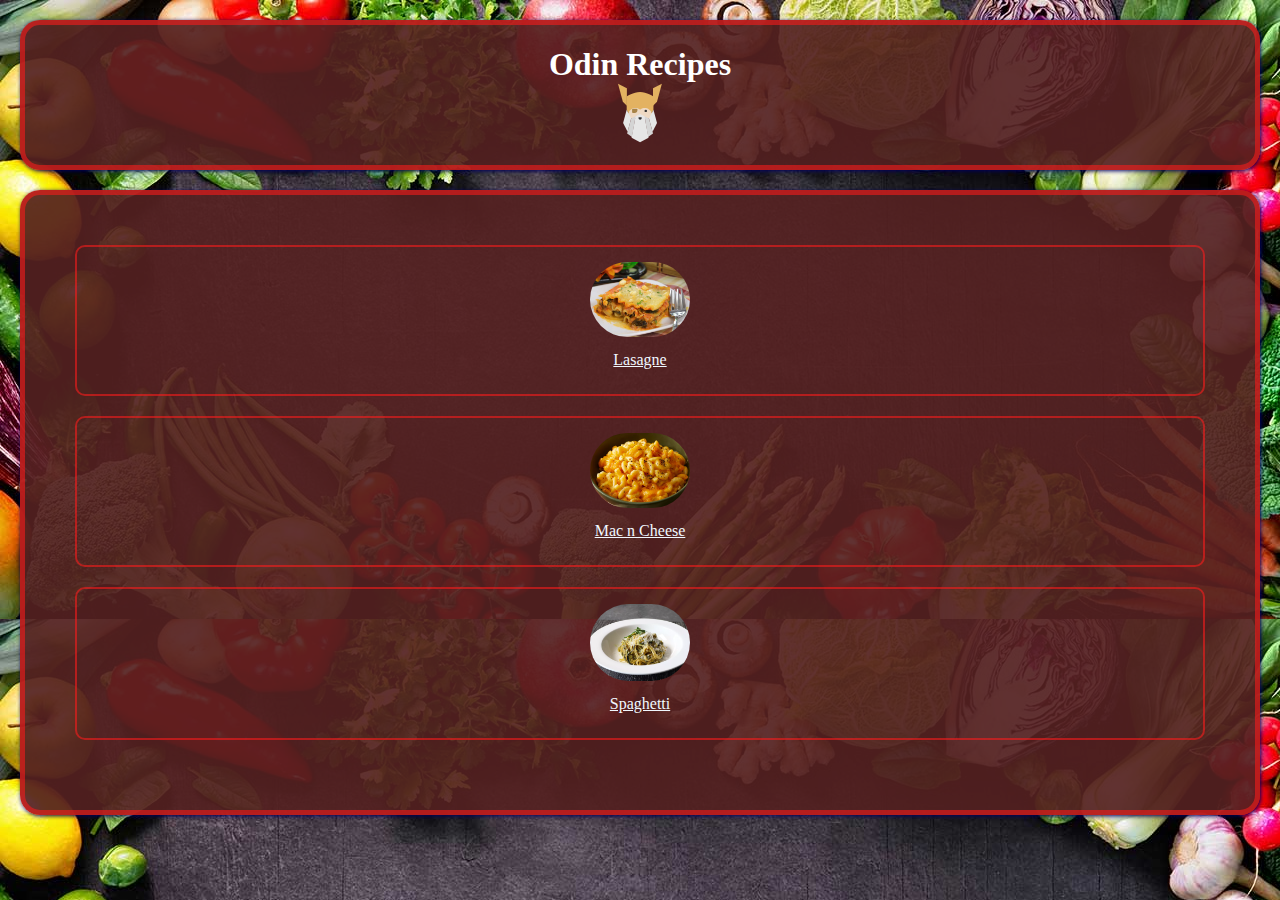
==== index.html @ ae75cda2 "Fix / on styles.css" ====
<!DOCTYPE html>
<html lang="en">
    <head>
        <meta charset="utf-8">
        <meta name="viewport">
        <title>Odin Recipes</title>
        <link rel="stylesheet" href="styles.css">
    </head>
    <body>
        <!-- Make the header stand out more -->
        <header>
        <div class="container one">
            <h1 class="title">Odin Recipes
                <img id="odin-image" src="/images/Odin.svg">
            </h1>    
        </div>
        </header>
        <div>
            <!-- Make the images and links clickable -->
            <ul class="container two">
                <div class="space">
                    <li>
                        <img class="food-img" src="/images/lasagne.webp"><br><a class="recipe" href="recipes/lasagne.html">Lasagne</a>
                    </li> 
                </div>
                <div class="space">
                    <li>
                        <img class="food-img" src="/images/Slow-Cooker-Mac-n-Cheese.webp"><br><a class="recipe" href="recipes/mac-n-cheese.html">Mac n Cheese</a>
                    </li> 
                </div>
                <div class="space">
                    <li>
                        <img class="food-img" src="/images/spaghetti-alla-nerano.webp"><br><a class="recipe" href="recipes/spaghetti.html">Spaghetti</a>
                    </li> 
                </div>
             </ul>
        </div>
        <!-- Give a footer -->
    </body>
</html>
---- styles.css ----
* {
    font-size: 22;
    color: white;
    box-sizing: border-box;
}

p {
    margin: 10px 60px;
    font-size: 25px;
    line-height: 30px;
}

body {
    background-color: rgb(243, 222, 194);
    margin: 20px;
    background-image: url(images/backdrop.jpg);
    background-attachment: fixed;
}

.title {
    color: white;
    font-weight: bold;
    font-size: 32px;
    font-family: 'Times New Roman', Times, serif;
}

.container {
    background-color: rgba(84, 33, 33, .92);
    text-align: center;
    margin: auto;
    border: 5px solid #f71c1c9a;
    border-radius: 20px;
    width: 100%;
    height: 140px;
    zoom: 100%;
    box-shadow: 1px 1px 4px rgb(0, 0, 100);
}

.container.one {
    height: auto;
    margin: 10px 0px;
}

.container.two {
    padding: 50px;
    height: auto;
    margin-top: 20px;
    margin-bottom: 20px;
    width: 100%;
    list-style: none;
}

.space {
    margin: auto;
    margin-bottom: 20px;
    border: 2px solid #f71c1c9a;
    padding: 15px;
    width: 100%;
    border-radius: 10px;
}

#odin-image {
    margin: auto;
    display: block;
}

.recipe {
    display: inline-block;
    color: aliceblue;
    counter-reset: red;
    padding: 10px;
}

.cooking-method {
    text-align: left;
    list-style-type: disc;
    margin-bottom: 40px;
    line-height: 30px;
    margin-right: 20px;
}

.food-img {
    width: 100px;
    border-radius: 50px;
}

.divider {
    border-bottom: 1px solid black;
    margin: 2px 50px;
    border-width: 5px;
}

.font-size {
    font-size: x-large;
}

#resize {
    max-width: 60%;
    height: auto;
    border-radius: 5%;
    margin: 30px;
}

h3 {
    font-size: 30px;
    font-weight: 800;
    font-family: 'Gill Sans', 'Gill Sans MT', Calibri, 'Trebuchet MS', sans-serif;
}
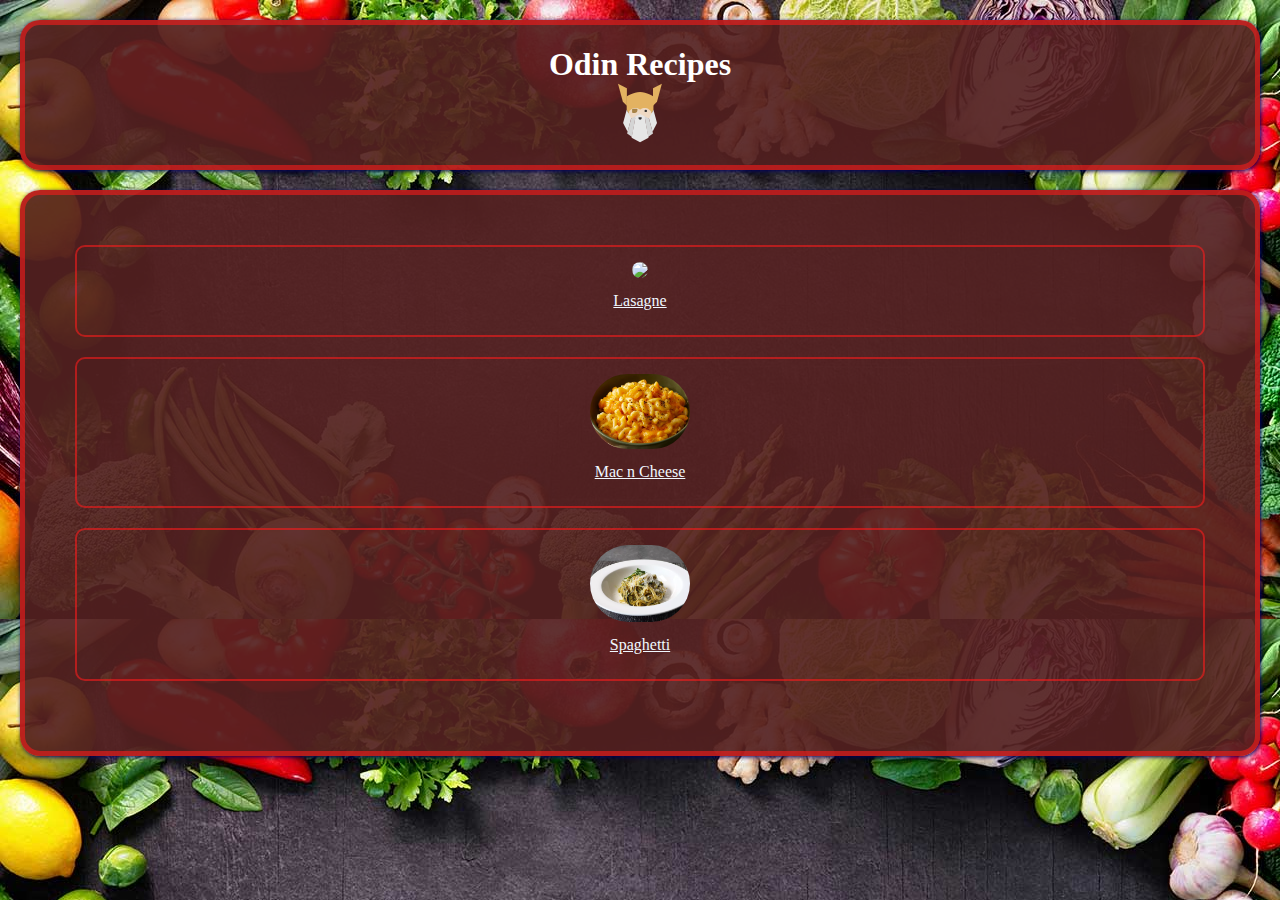
==== commit f6be37e8: "Fix img path" ====
--- a/index.html
+++ b/index.html
@@ -11,7 +11,7 @@
         <header>
         <div class="container one">
             <h1 class="title">Odin Recipes
-                <img id="odin-image" src="/images/Odin.svg">
+                <img id="odin-image" src="images/Odin.svg">
             </h1>    
         </div>
         </header>
@@ -20,17 +20,17 @@
             <ul class="container two">
                 <div class="space">
                     <li>
-                        <img class="food-img" src="/images/lasagne.webp"><br><a class="recipe" href="recipes/lasagne.html">Lasagne</a>
+                        <img class="food-img" src="../odin-recipes/images/lasagne.webp"><br><a class="recipe" href="recipes/lasagne.html">Lasagne</a>
                     </li> 
                 </div>
                 <div class="space">
                     <li>
-                        <img class="food-img" src="/images/Slow-Cooker-Mac-n-Cheese.webp"><br><a class="recipe" href="recipes/mac-n-cheese.html">Mac n Cheese</a>
+                        <img class="food-img" src="images/Slow-Cooker-Mac-n-Cheese.webp"><br><a class="recipe" href="recipes/mac-n-cheese.html">Mac n Cheese</a>
                     </li> 
                 </div>
                 <div class="space">
                     <li>
-                        <img class="food-img" src="/images/spaghetti-alla-nerano.webp"><br><a class="recipe" href="recipes/spaghetti.html">Spaghetti</a>
+                        <img class="food-img" src="images/spaghetti-alla-nerano.webp"><br><a class="recipe" href="recipes/spaghetti.html">Spaghetti</a>
                     </li> 
                 </div>
              </ul>
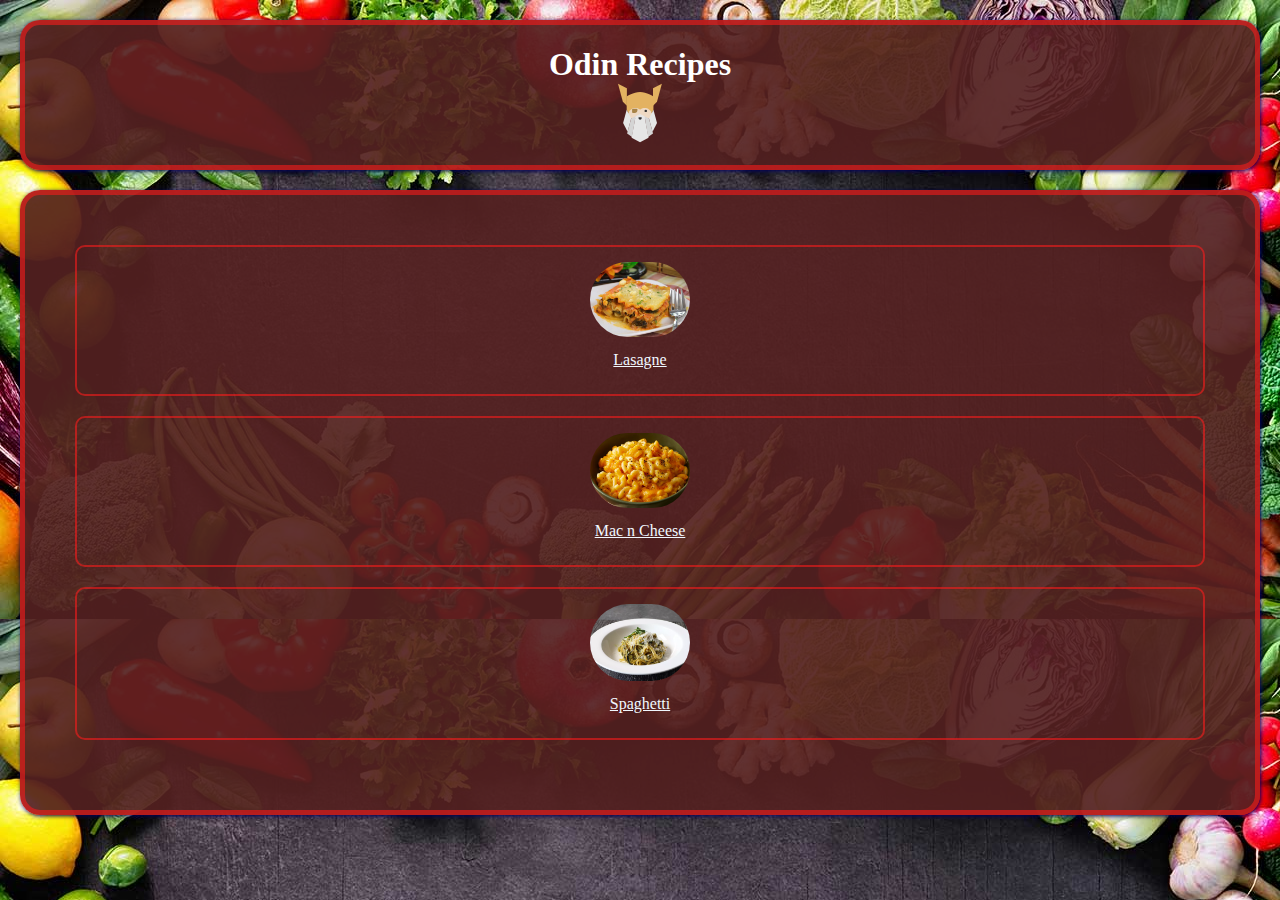
==== commit 9c208c6d: "Fix img path" ====
--- a/index.html
+++ b/index.html
@@ -20,7 +20,7 @@
             <ul class="container two">
                 <div class="space">
                     <li>
-                        <img class="food-img" src="../odin-recipes/images/lasagne.webp"><br><a class="recipe" href="recipes/lasagne.html">Lasagne</a>
+                        <img class="food-img" src="/images/lasagne.jpg"><br><a class="recipe" href="recipes/lasagne.html">Lasagne</a>
                     </li> 
                 </div>
                 <div class="space">
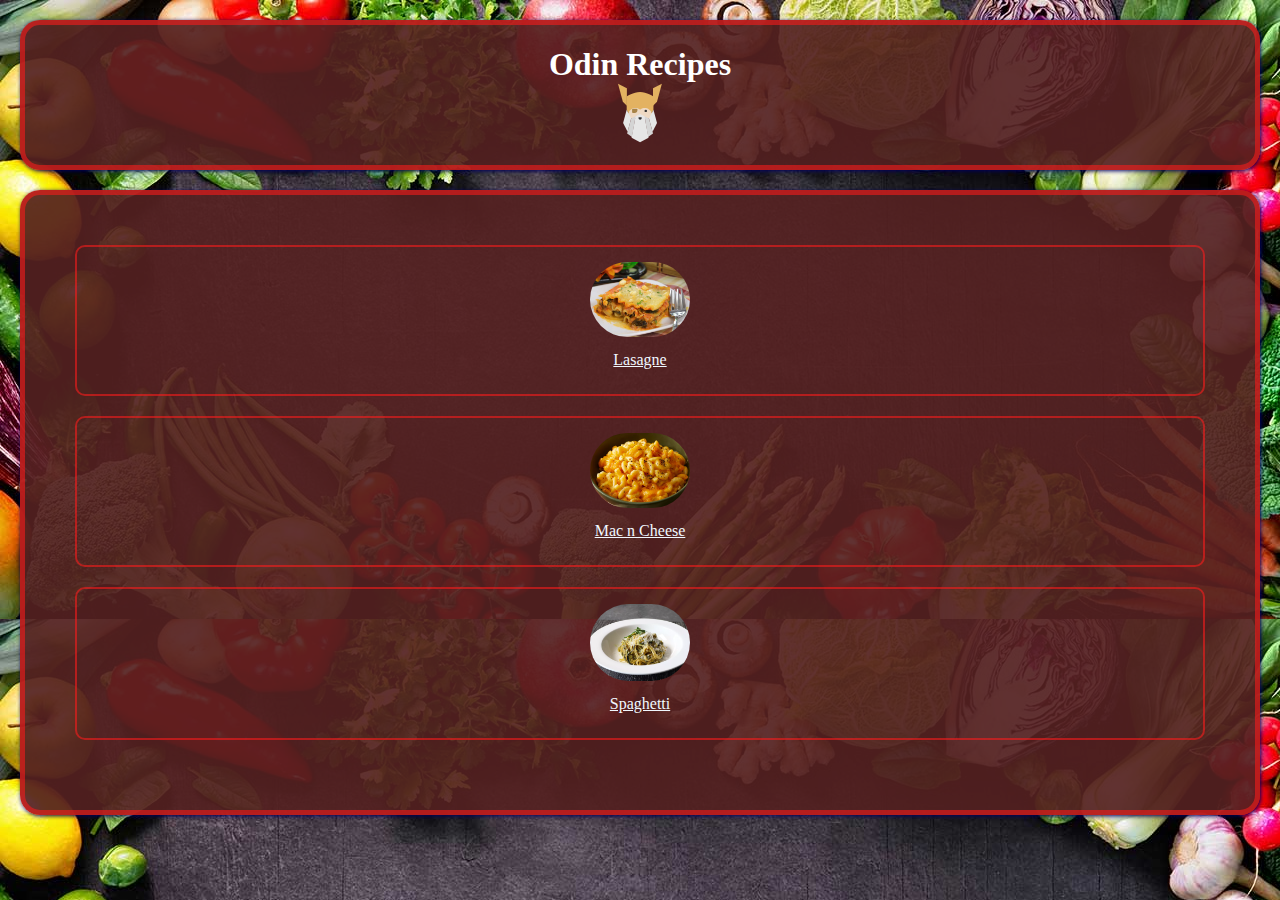
==== commit b836bc34: "Fix img path" ====
--- a/index.html
+++ b/index.html
@@ -20,7 +20,7 @@
             <ul class="container two">
                 <div class="space">
                     <li>
-                        <img class="food-img" src="/images/lasagne.jpg"><br><a class="recipe" href="recipes/lasagne.html">Lasagne</a>
+                        <img class="food-img" src="/images/lasagne.webp"><br><a class="recipe" href="recipes/lasagne.html">Lasagne</a>
                     </li> 
                 </div>
                 <div class="space">
